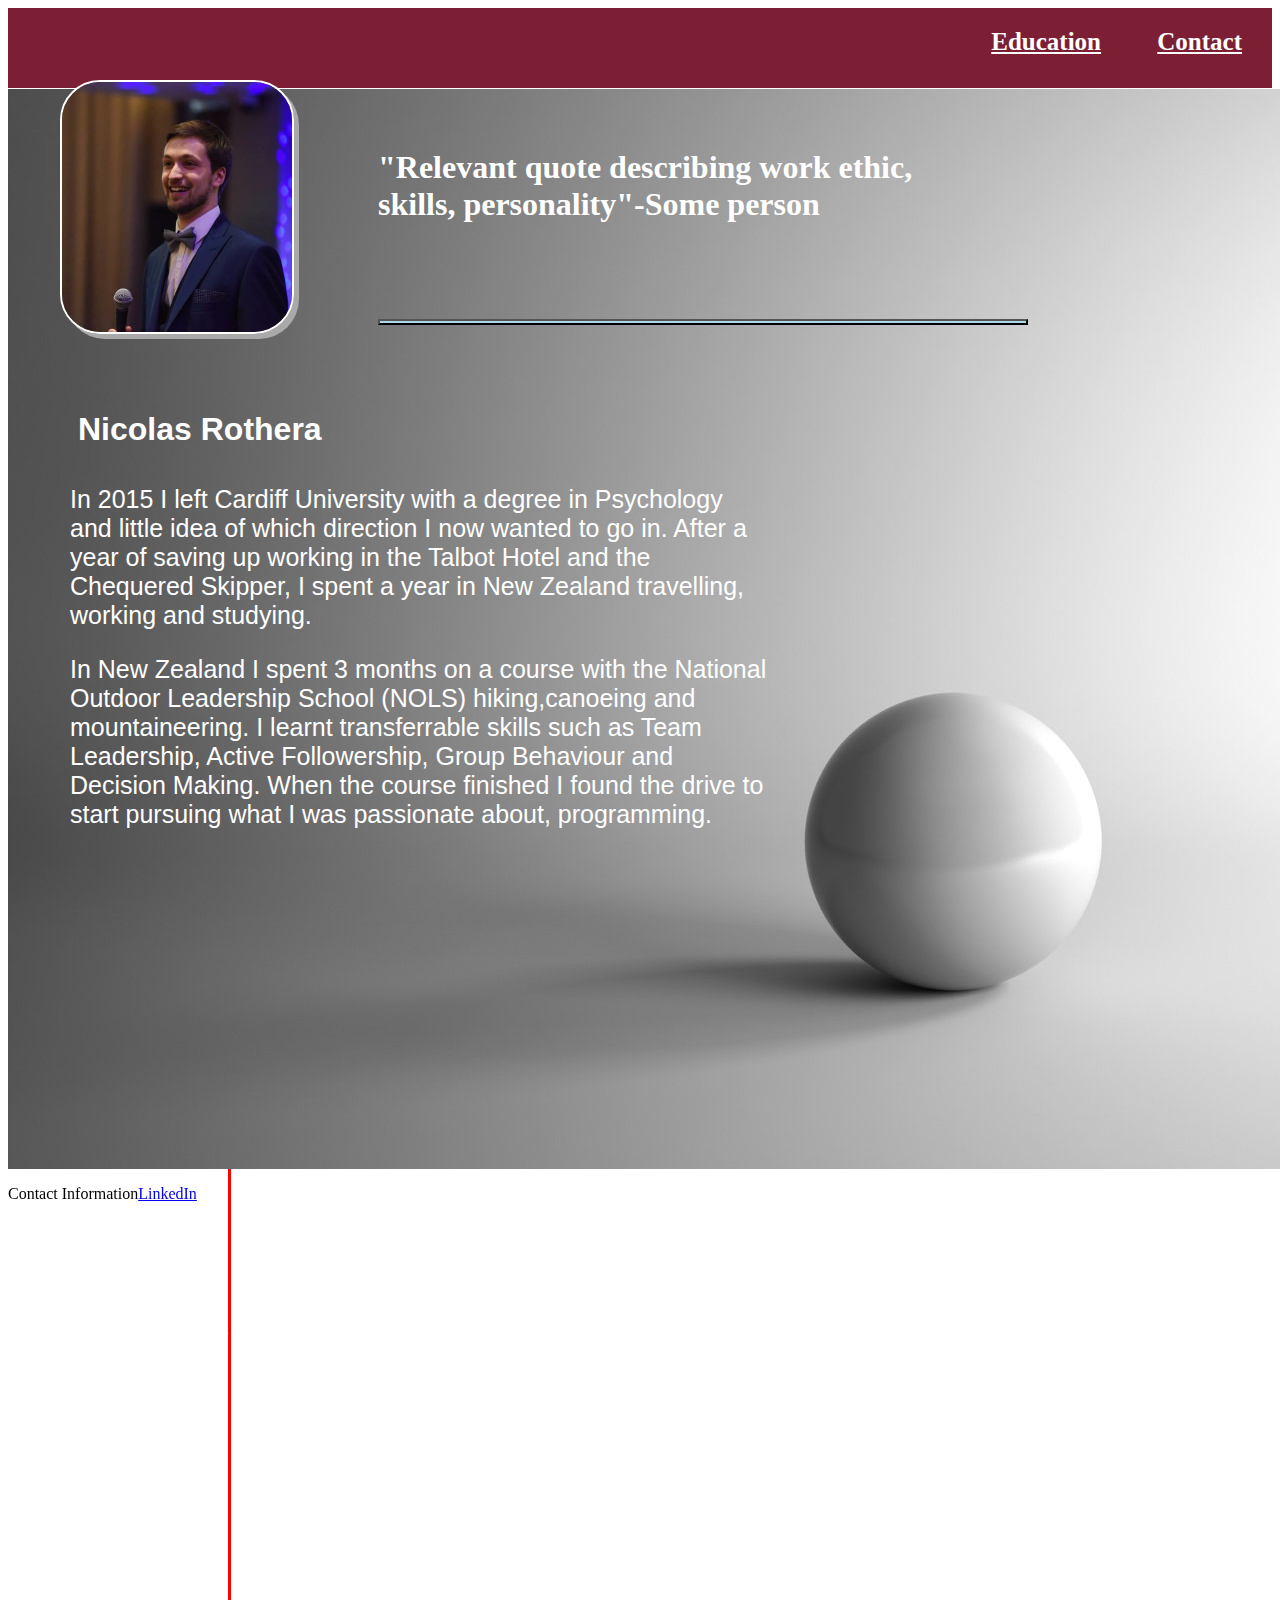
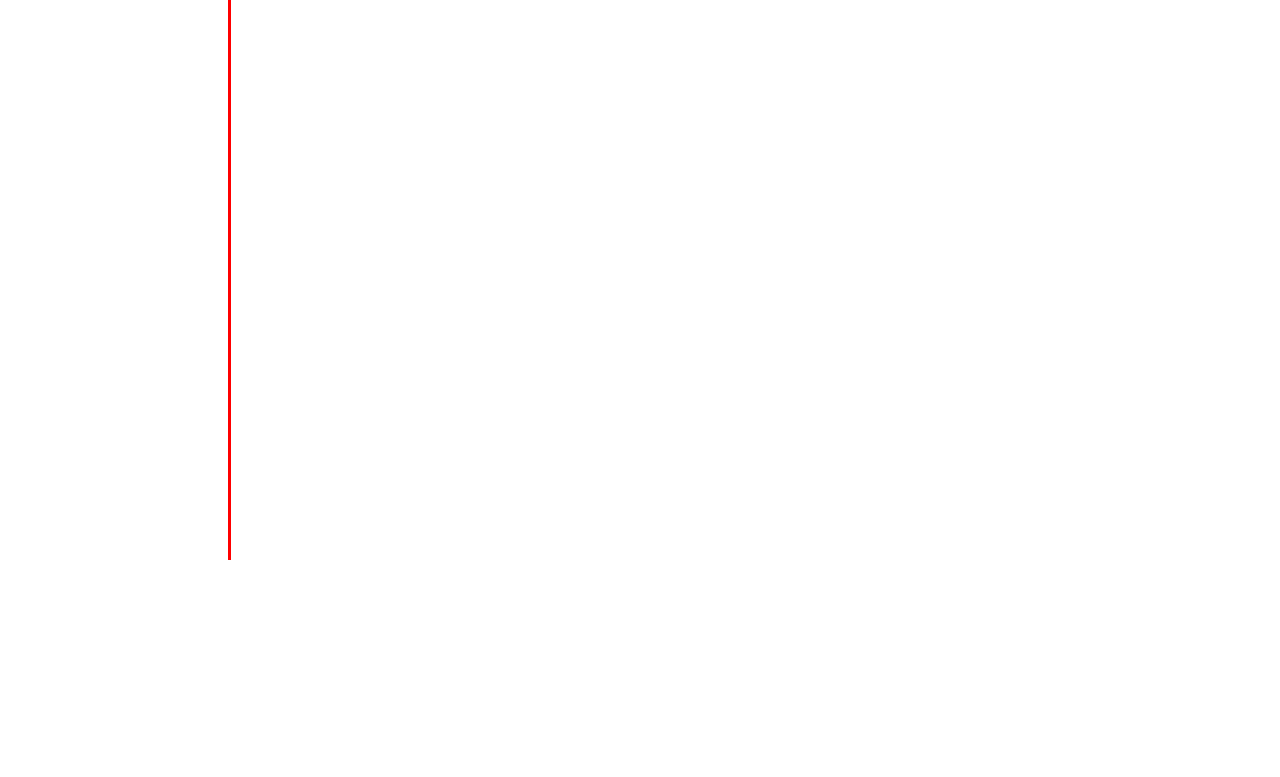
==== index.html @ a5a85052 "style changes, new table" ====
<!DOCTYPE html>
<html>
  <head>
    <link rel="stylesheet" href="https://maxcdn.bootstrapcdn.com/bootstrap/4.0.0-alpha.6/css/bootstrap.min.css" integrity="sha384-rwoIResjU2yc3z8GV/NPeZWAv56rSmLldC3R/AZzGRnGxQQKnKkoFVhFQhNUwEyJ" crossorigin="anonymous">
    <meta charset="utf-8">
    <link rel="stylesheet" href="styles/style.css">
    <link href="https://fonts.googleapis.com/css?family=Alegreya|Amiri" rel="stylesheet">
    <link href="https://fonts.googleapis.com/css?family=Dancing+Script" rel="stylesheet">
   <title></title>
  </head>
  <body>

  <nav>
    <ul>
      <li><a href="#section2" id='lists'>Education</a></li>
      <li><a href="#contact" id='lists'>Contact</a></li>
    </ul>
  </nav>

  <div id="section1">
    <div class="inspiration">
      <h1 id="quotes">"Relevant quote describing work ethic, skills, personality"-Some person </h1>
      <button onclick="change_text()"type="button" name="button"></button>
    </div>

    <div class="profile_pic">
      <img src="styles/me.jpg">
      <h1 id="name">Nicolas Rothera</h2>
    </div>

    <main>
      <p>
        In 2015 I left Cardiff University with a degree in Psychology and little idea of which direction I now wanted to go in. After a year of saving up working in the Talbot Hotel and the Chequered Skipper, I spent a year in New Zealand travelling, working and studying.
      </p>
      <p>
        In New Zealand I spent 3 months on a course with the National Outdoor Leadership School (NOLS) hiking,canoeing and mountaineering. I learnt transferrable skills such as Team Leadership, Active Followership, Group Behaviour and Decision Making. When the course finished I found the drive to start pursuing what I was passionate about, programming.
      </p>

    </main>
  </div>

  <div id="section2">
    <div class="container">
      <div id="title" class="row">
        <div class="col-md-12">Education</div>
      </div>
      <div id="titles" class="row">
        <div class="col-md-3">Oundle School</div>
        <div class="col-md-3">Cardiff University</div>
        <div class="col-md-3">Udemy and edX</div>
        <div class="col-md-3">NOLS</div>
      </div>
      <div id="content" class="row">
        <div class="col-md-3">
          A-Level Mathematic: B <br>
          A-Level English: B <br>
          Pre-U Politics: M3
        </div>
        <div class="col-md-3">
          BSc Honors Psychology <br>
          President of Psychology Society
        </div>
        <div class="col-md-3">
          Python <br>
          JavaScript <br>
          Html and CSS <br>
          Ruby
        </div>
        <div class="col-md-3">
          Team Leadership <br>
          Decision Making <br>
          Leadership Style
        </div>
      </div>
      <div id="title2" class="col-md-12">Experience</div>

    </div>
    <footer>
      <div class="inner">
        <p>Contact Information<a href="https://www.linkedin.com/in/nicolas-rothera-088366a8/"</a>LinkedIn</p>
      </div>
    </footer>
  </div>


  </body>
  <script src="home.js"></script>
</html>
---- styles/style.css ----
nav {
  background-color: #7C1F35;
  padding-bottom: 80px;
}

nav ul {
  list-style-type: none;
  margin: 0;
  float: right;
  font-size: 25px;
  word-spacing: 50px;
  padding-right: 30px;
  font-weight: bold;
  margin-top: 20px;
}
nav li {
  display: inline;
}

nav a {
  color:white;
}

#section1 {
  background-image: url("background.jpg");
  height:1080px;
  width: 1920px;
}

.profile_pic img {
  height:250px;
  width:230px;
  display: block;
  border: solid white 2px;
  border-radius: 40px;
  position: absolute;
  top:80px;
  left:60px;
  box-shadow: 5px 5px darkgrey;
}

.inspiration {
  height:20px;
  width:100px;
  margin: -20px -50px;
  position:relative;
  top: 60px;
  left:290px;
}

.inspiration button{
  width:650px;
  height: 2px;
  position: absolute;
  top: 170px;
  left: 130px;
  background-color: lightblue;
}

#quotes{
  margin-left: 130px;
  width: 600px;
  font-family: fantasy;
  color: white;
  font-weight: bold;
}
#name{
  font-family: sans-serif;
  position: absolute;
  top:390px;
  color:white;
  margin-left: 70px;
}

main{
  font-family: sans-serif;
  position: absolute;
  top: 460px;
  left: 70px;
  width: 700px;
  height: 300px;
  color:white;
  font-size: 25px;
}

#section2{
  background: url("background2.jpg");
  background-size: 100%;
  width: 1920px;
  height:1200px;
}

.container{
  text-align: center;
  float: left;
  color: white;
  border-right: red solid 3px;
}

#title{
  font-size: 40px;
  margin-top: 20px;
}

#titles{
  margin-top: 50px;
  font-size: 30px;
}


#content{
  line-height: 60px;
  font-weight: bold;
  font-size: 15px;
}

#contact{
  font-size: 20px;
  text-align: center;
  position: absolute;
  left:510px;
  bottom: 0px;
  top: 900px;
}

#contact-list{
  font-size: 15px;
  list-style-type: none;
}

#contact-title{
  position: absolute;
  bottom: 10px;
  right: 0px;
}

.inner{
  position: fixed;
}

@media screen and (max-width:900px){
  #quotes{
    display: none;
  }
  button{
    display: none;
  }
}

@media screen and (max-width: 760px){
  main{
    width: 400px;
    font-size: 20px;
  }
}
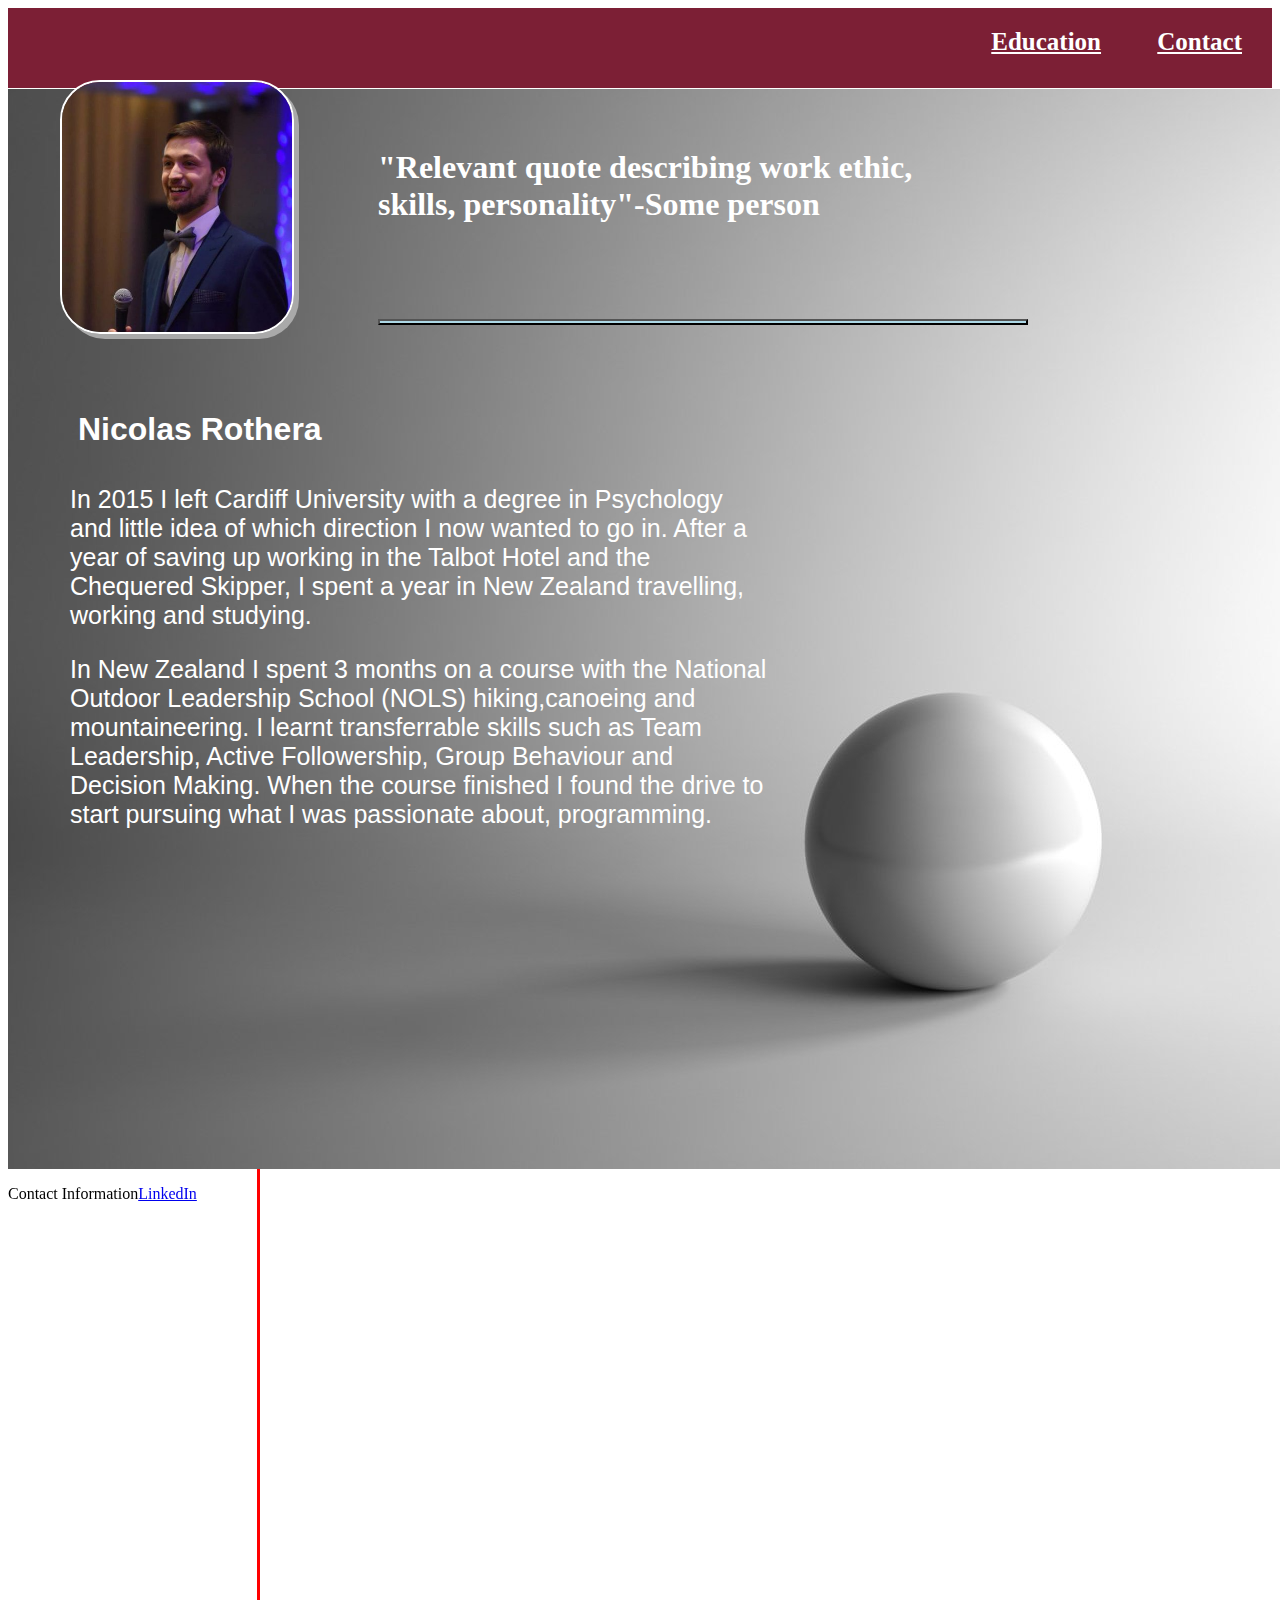
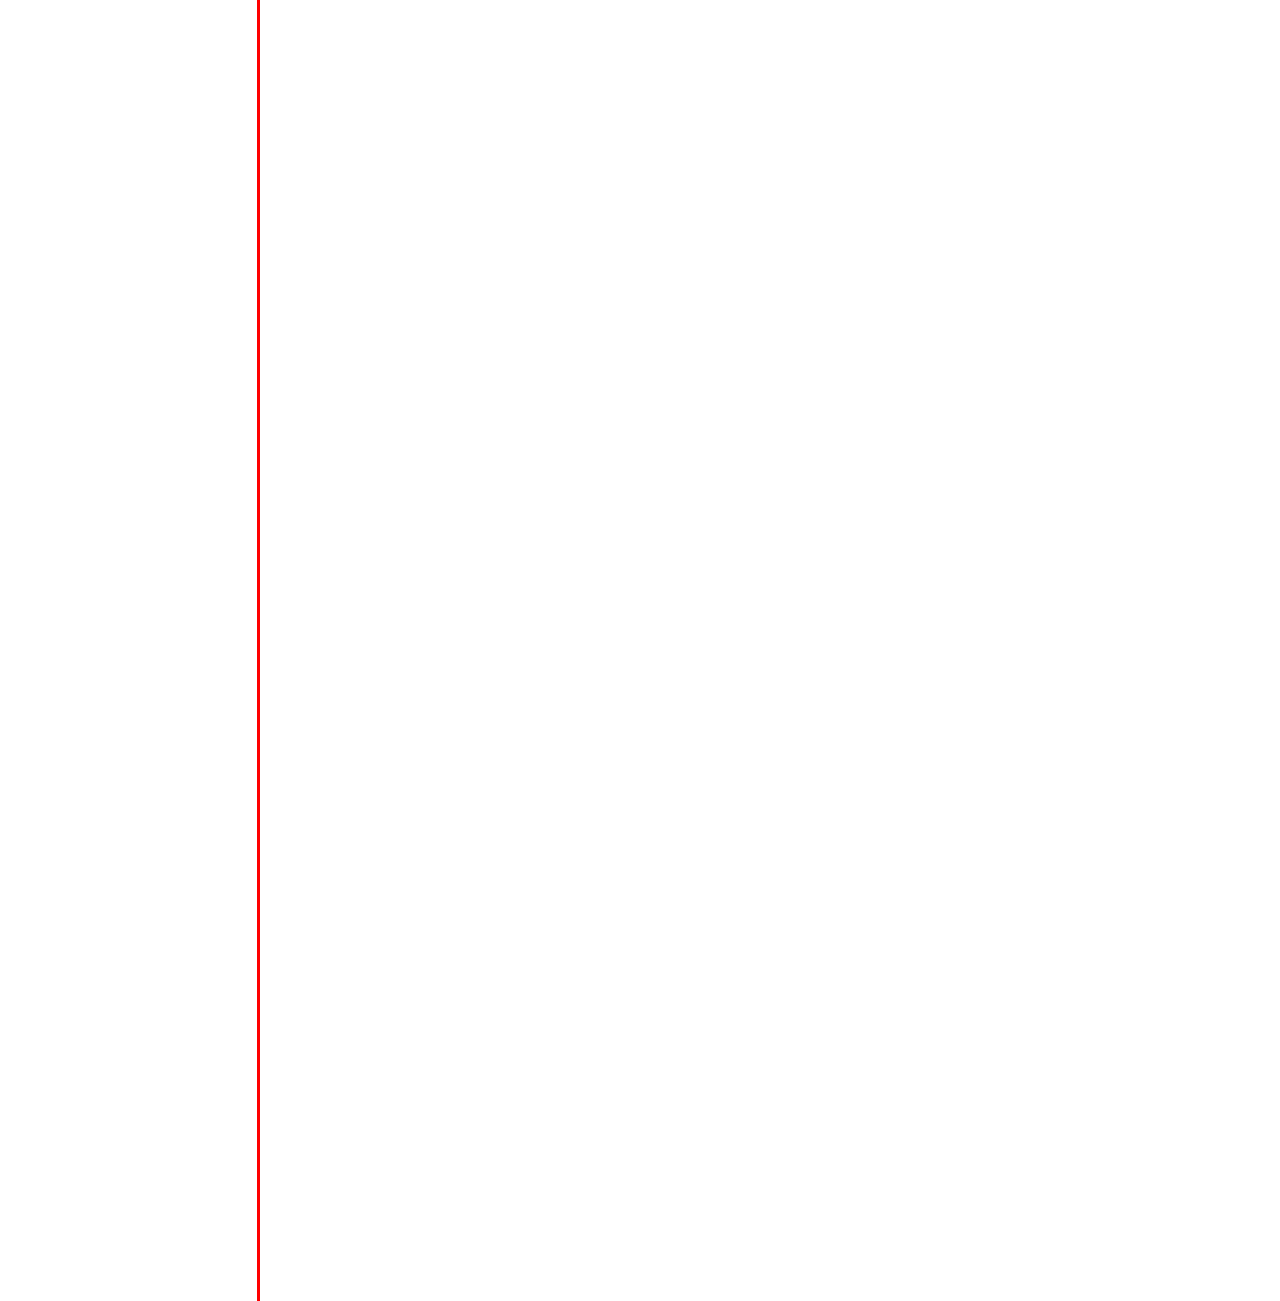
==== commit 93eac394: "chaned text" ====
--- a/index.html
+++ b/index.html
@@ -72,8 +72,29 @@
           Leadership Style
         </div>
       </div>
-      <div id="title2" class="col-md-12">Experience</div>
-
+      <div id="title" class="col-md-12">Experience</div>
+      <div id="titles" class="row">
+        <div class="col-md-4">Central Backpackers</div>
+        <div class="col-md-4">Talbot Hotel</div>
+        <div class="col-md-4">Starbucks</div>
+      </div>
+      <div id="content" class="row">
+        <div class="col-md-4">
+          A-Level Mathematic: B <br>
+          A-Level English: B <br>
+          Pre-U Politics: M3
+        </div>
+        <div class="col-md-4">
+          BSc Honors Psychology <br>
+          President of Psychology Society
+        </div>
+        <div class="col-md-4">
+          Python <br>
+          JavaScript <br>
+          Html and CSS <br>
+          Ruby
+        </div>
+      </div>
     </div>
     <footer>
       <div class="inner">
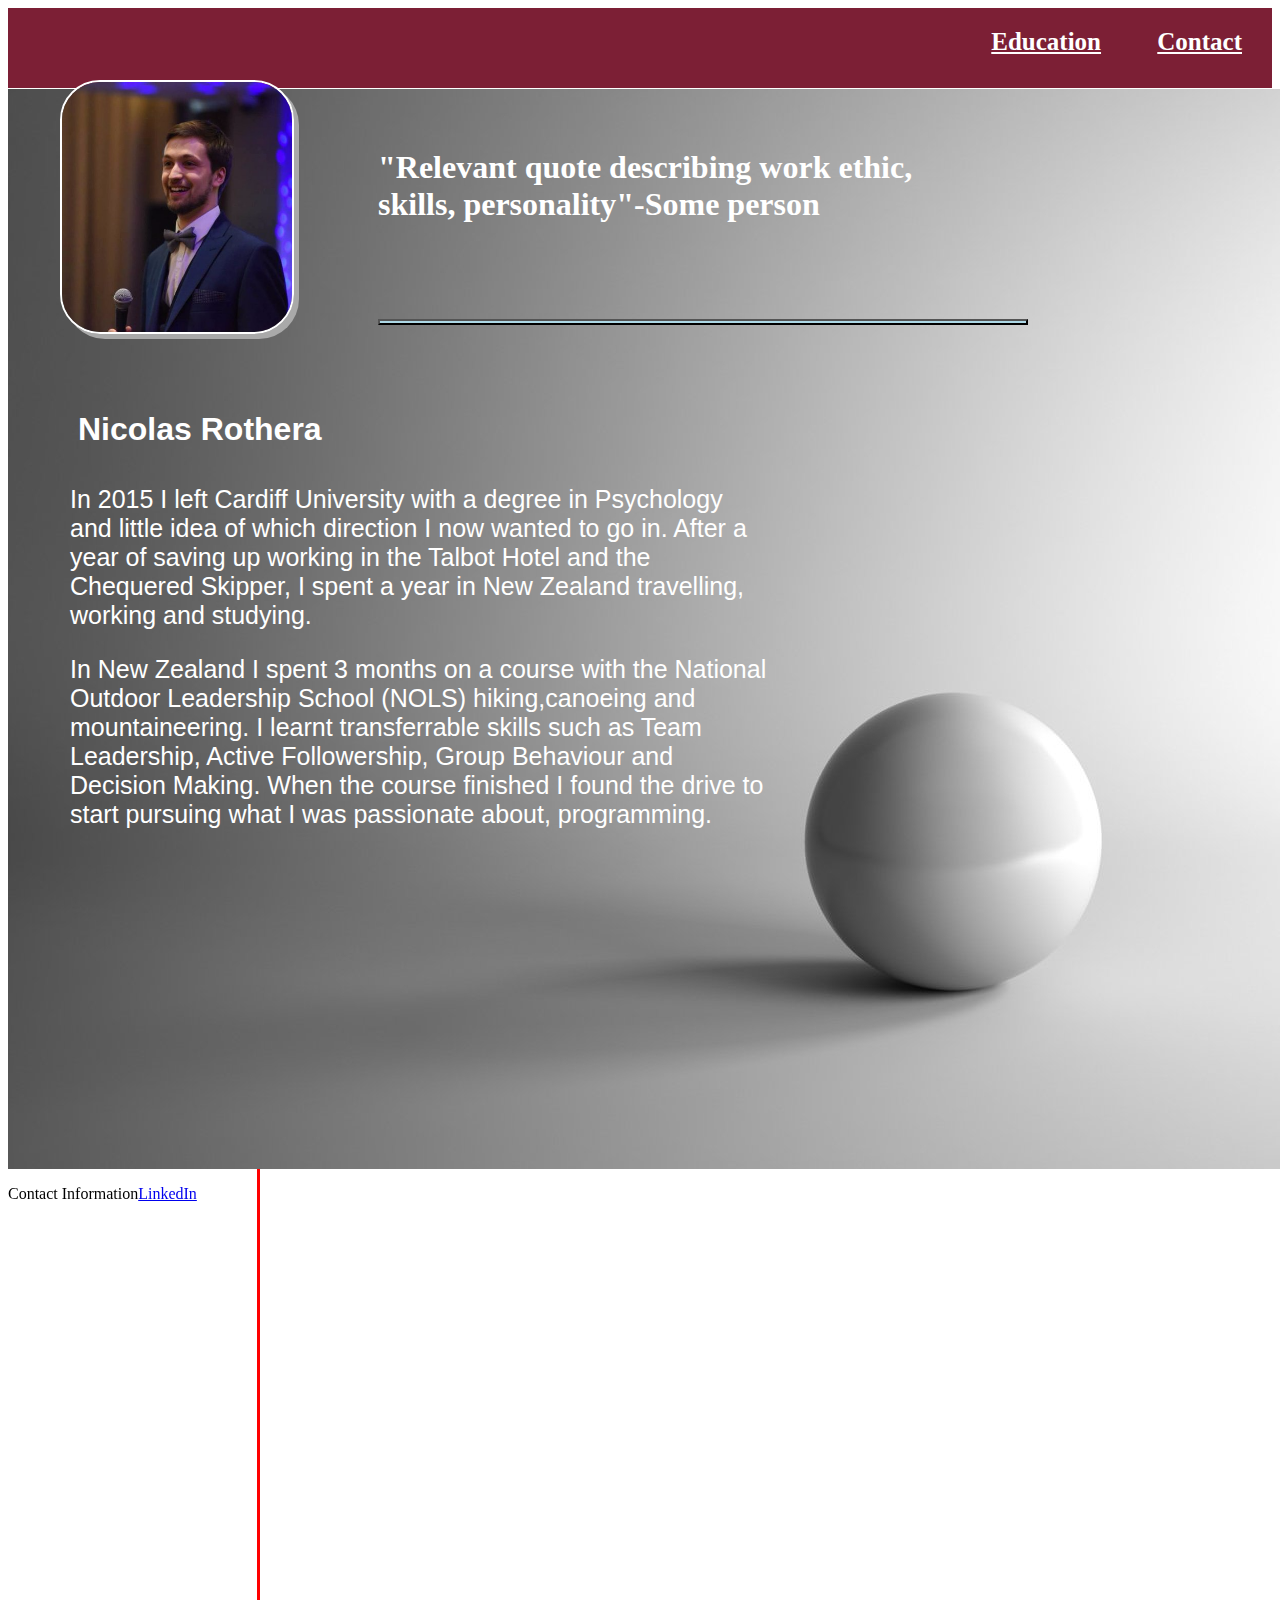
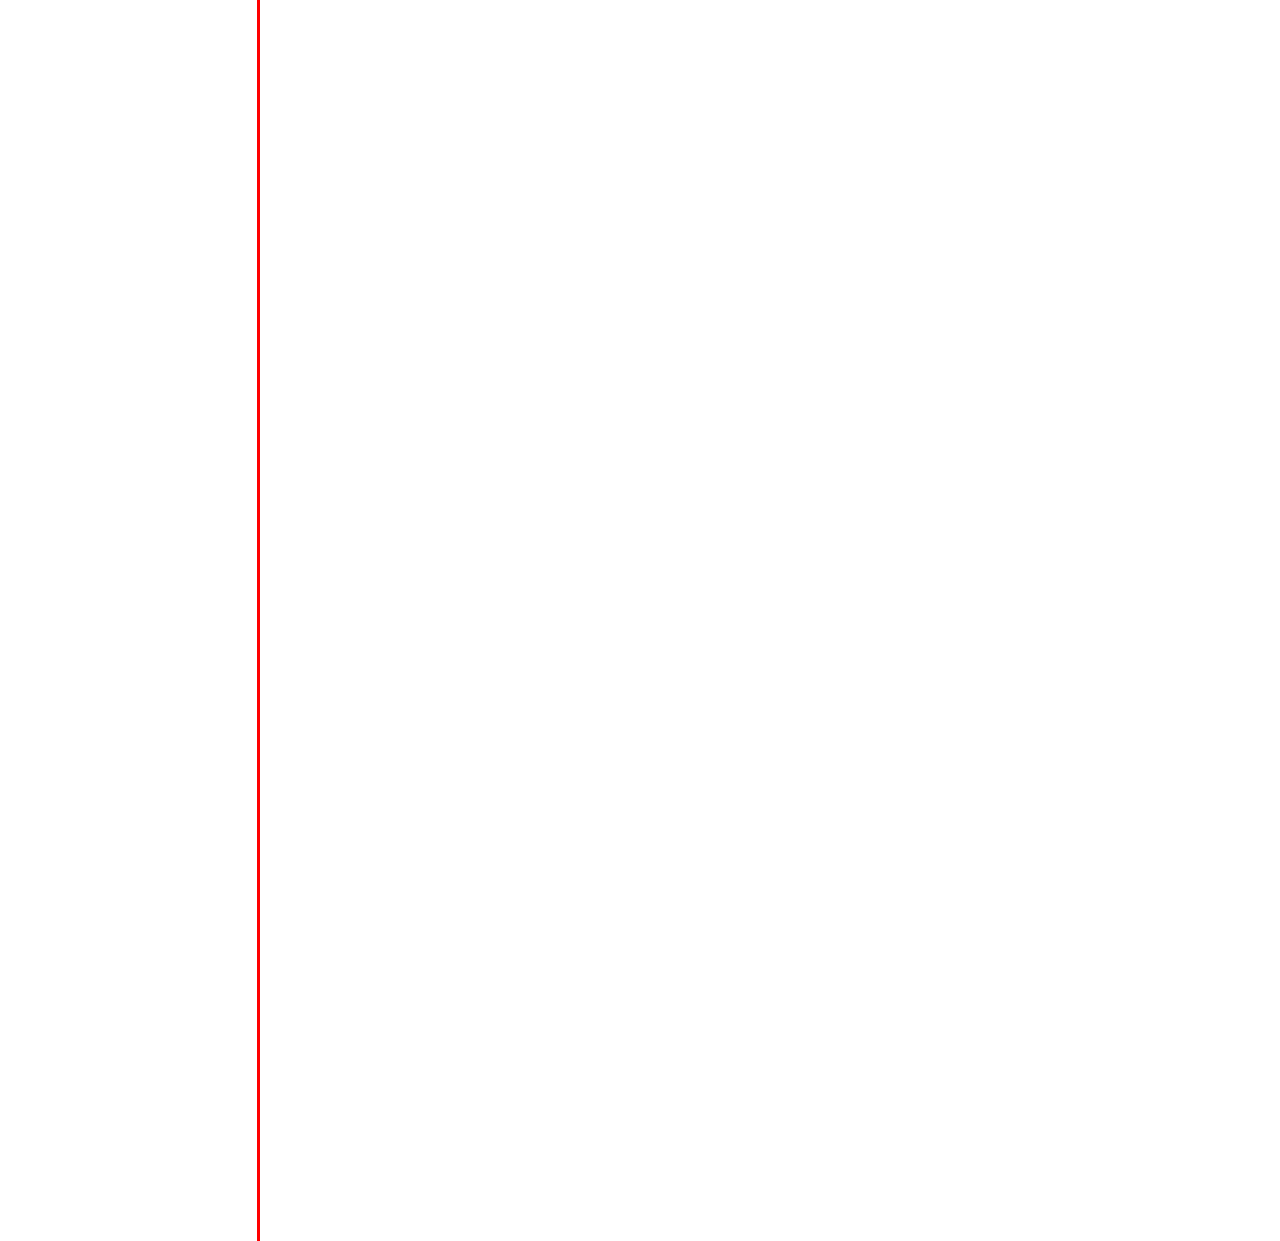
==== commit a751adf6: "style changes and text" ====
--- a/index.html
+++ b/index.html
@@ -80,19 +80,18 @@
       </div>
       <div id="content" class="row">
         <div class="col-md-4">
-          A-Level Mathematic: B <br>
-          A-Level English: B <br>
-          Pre-U Politics: M3
+          Manage booking system<br>
+          Aid customers<br>
+          Maintain positive atmosphere
         </div>
         <div class="col-md-4">
-          BSc Honors Psychology <br>
-          President of Psychology Society
+          Waitering and bartending <br>
+          Reception work
         </div>
         <div class="col-md-4">
-          Python <br>
-          JavaScript <br>
-          Html and CSS <br>
-          Ruby
+          Create specialty drinks <br>
+          Coffee Master <br>
+          Customer Service
         </div>
       </div>
     </div>
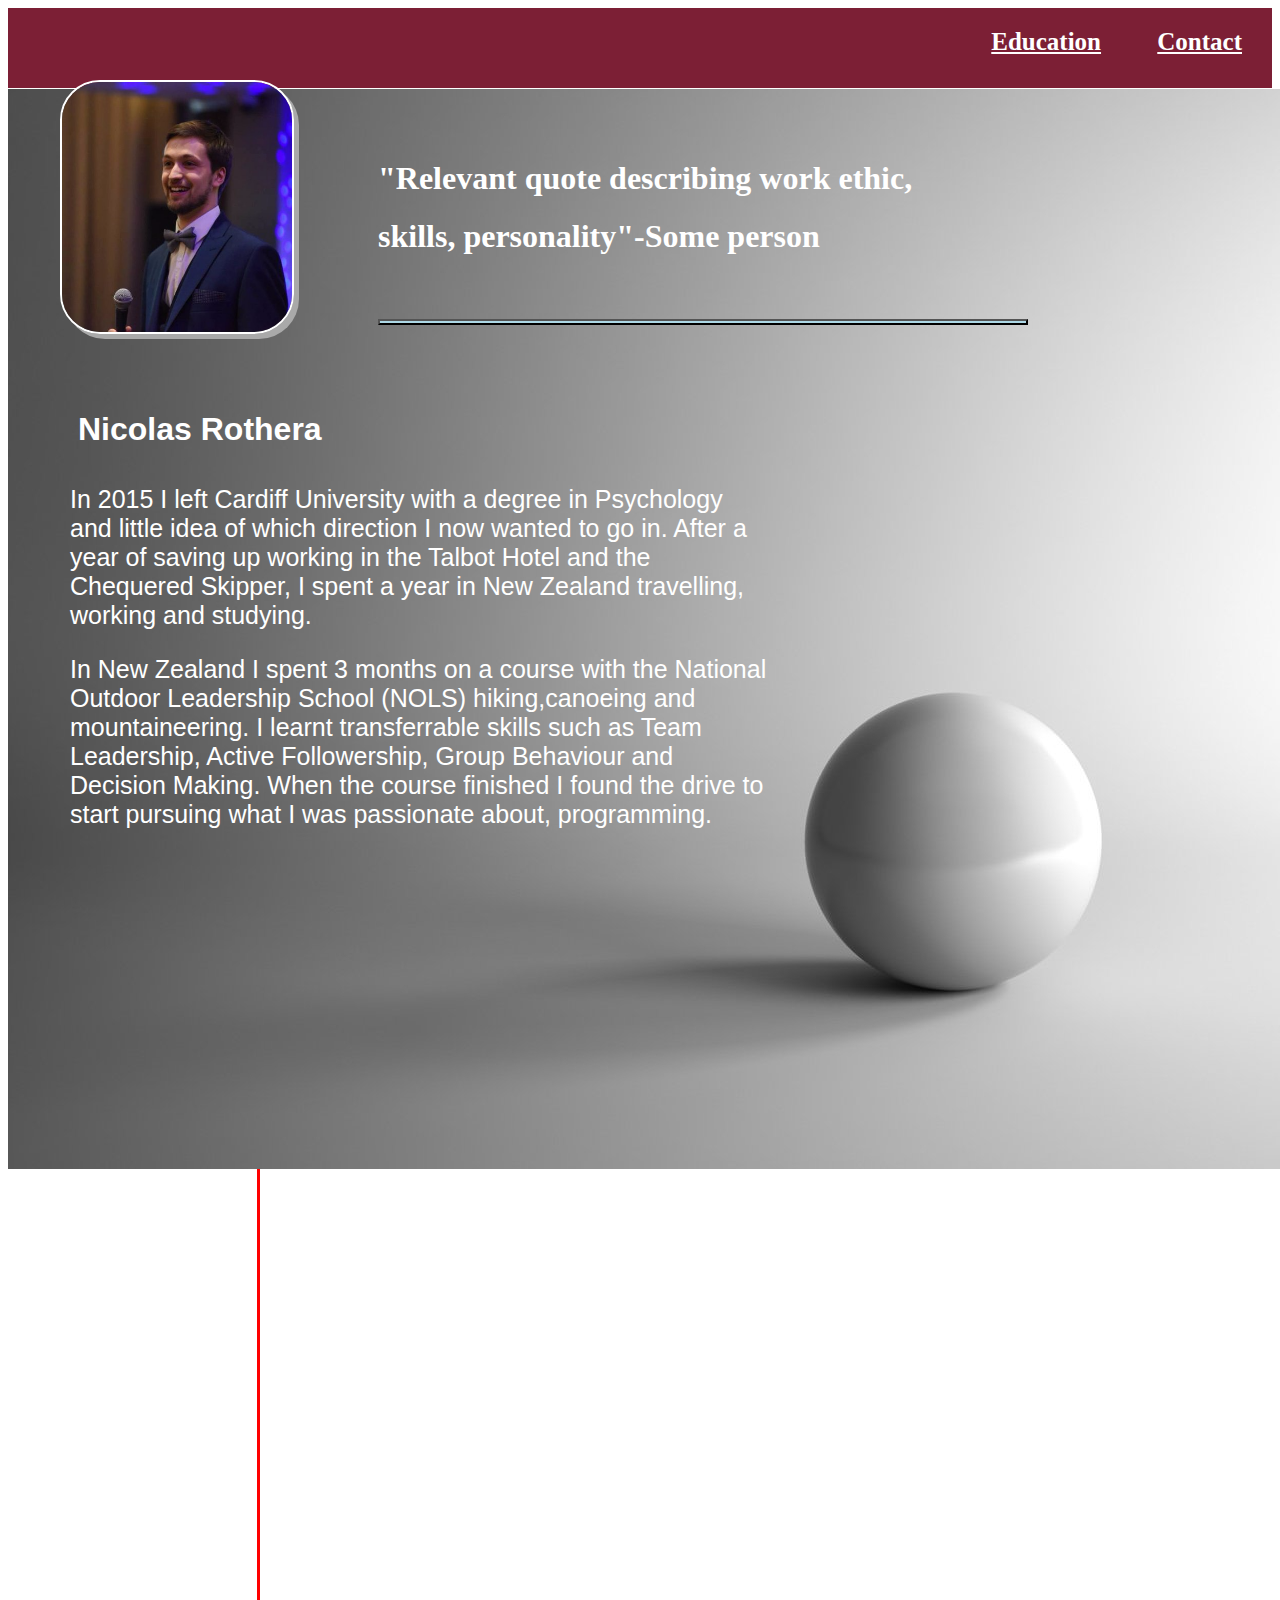
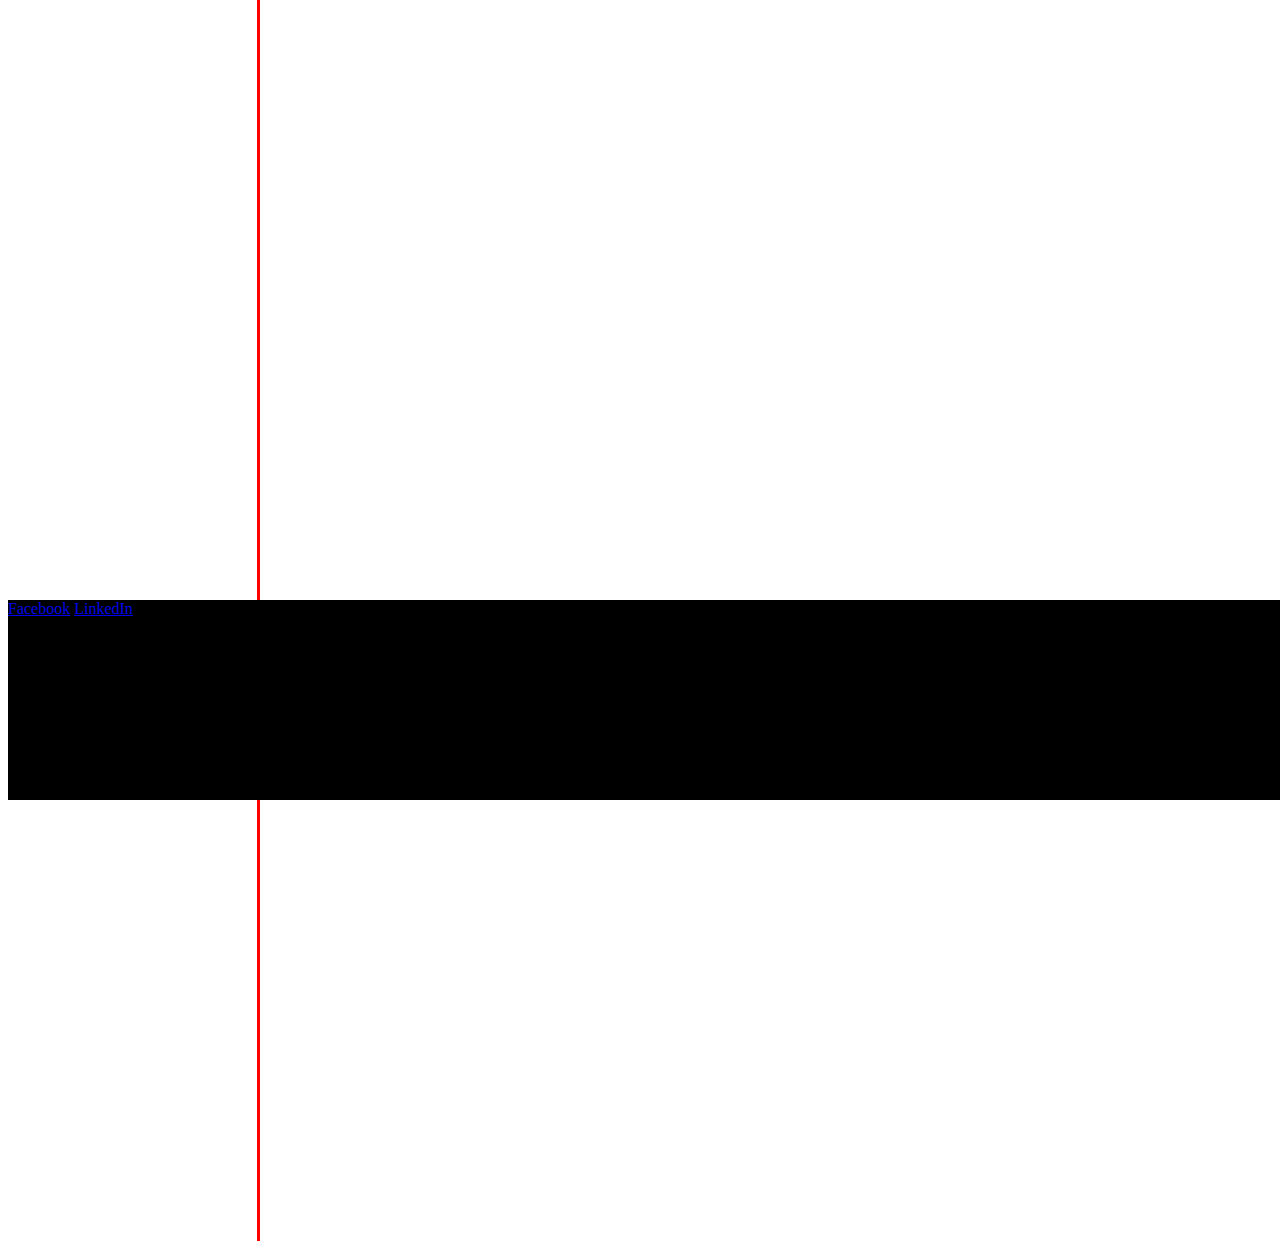
==== commit b8cc88a6: "added footer" ====
--- a/index.html
+++ b/index.html
@@ -95,14 +95,13 @@
         </div>
       </div>
     </div>
+
     <footer>
-      <div class="inner">
-        <p>Contact Information<a href="https://www.linkedin.com/in/nicolas-rothera-088366a8/"</a>LinkedIn</p>
-      </div>
+      <a id="facebook" href="https://www.facebook.com/nick.rothera">Facebook</a>
+      <a href="https://www.linkedin.com/in/nicolas-rothera-088366a8/">LinkedIn</a>
     </footer>
+    
   </div>
-
-
   </body>
   <script src="home.js"></script>
 </html>
--- a/styles/style.css
+++ b/styles/style.css
@@ -63,6 +63,7 @@
   font-family: fantasy;
   color: white;
   font-weight: bold;
+  line-height: 58px;
 }
 #name{
   font-family: sans-serif;
@@ -114,28 +115,12 @@
   font-size: 15px;
 }
 
-#contact{
-  font-size: 20px;
-  text-align: center;
+footer{
+  width:100%;
+  height:200px;
   position: absolute;
-  left:510px;
-  bottom: 0px;
-  top: 900px;
-}
-
-#contact-list{
-  font-size: 15px;
-  list-style-type: none;
-}
-
-#contact-title{
-  position: absolute;
-  bottom: 10px;
-  right: 0px;
-}
-
-.inner{
-  position: fixed;
+  top: 2200px;
+  background-color: black;
 }
 
 @media screen and (max-width:900px){
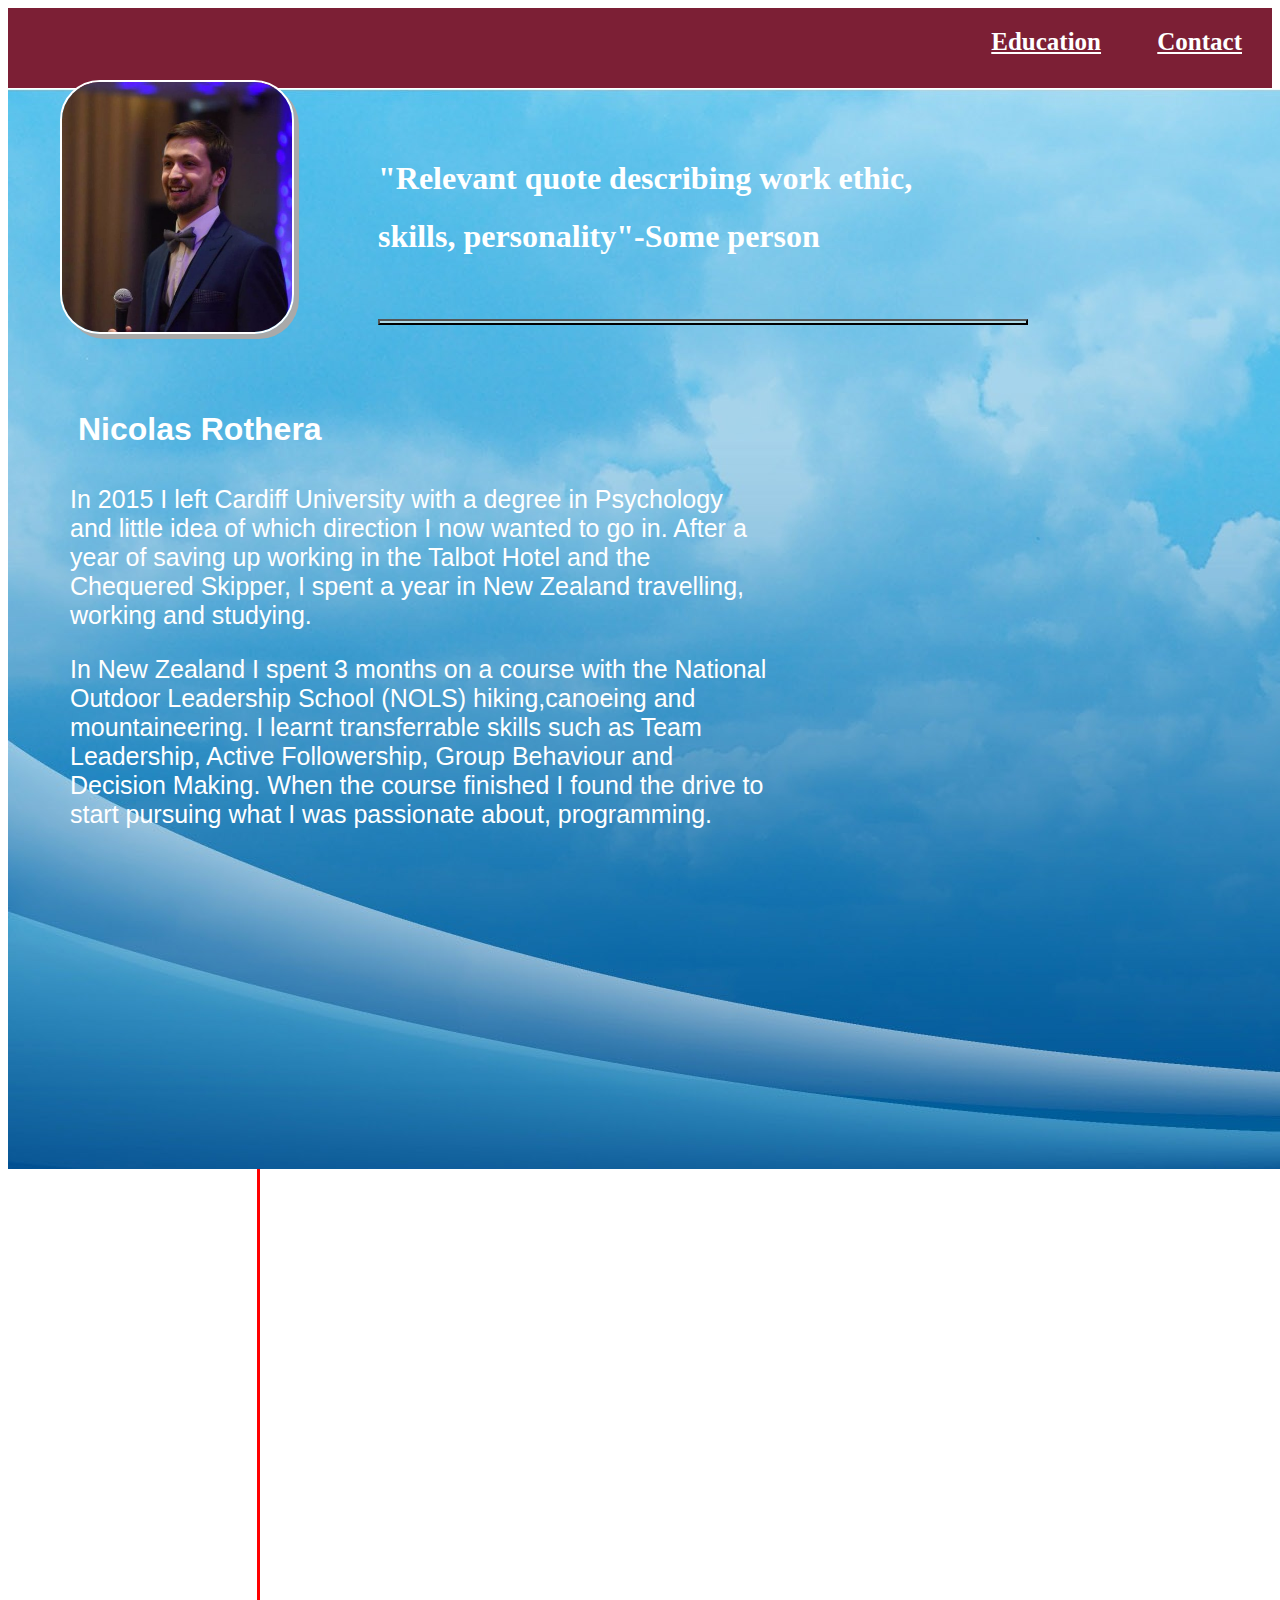
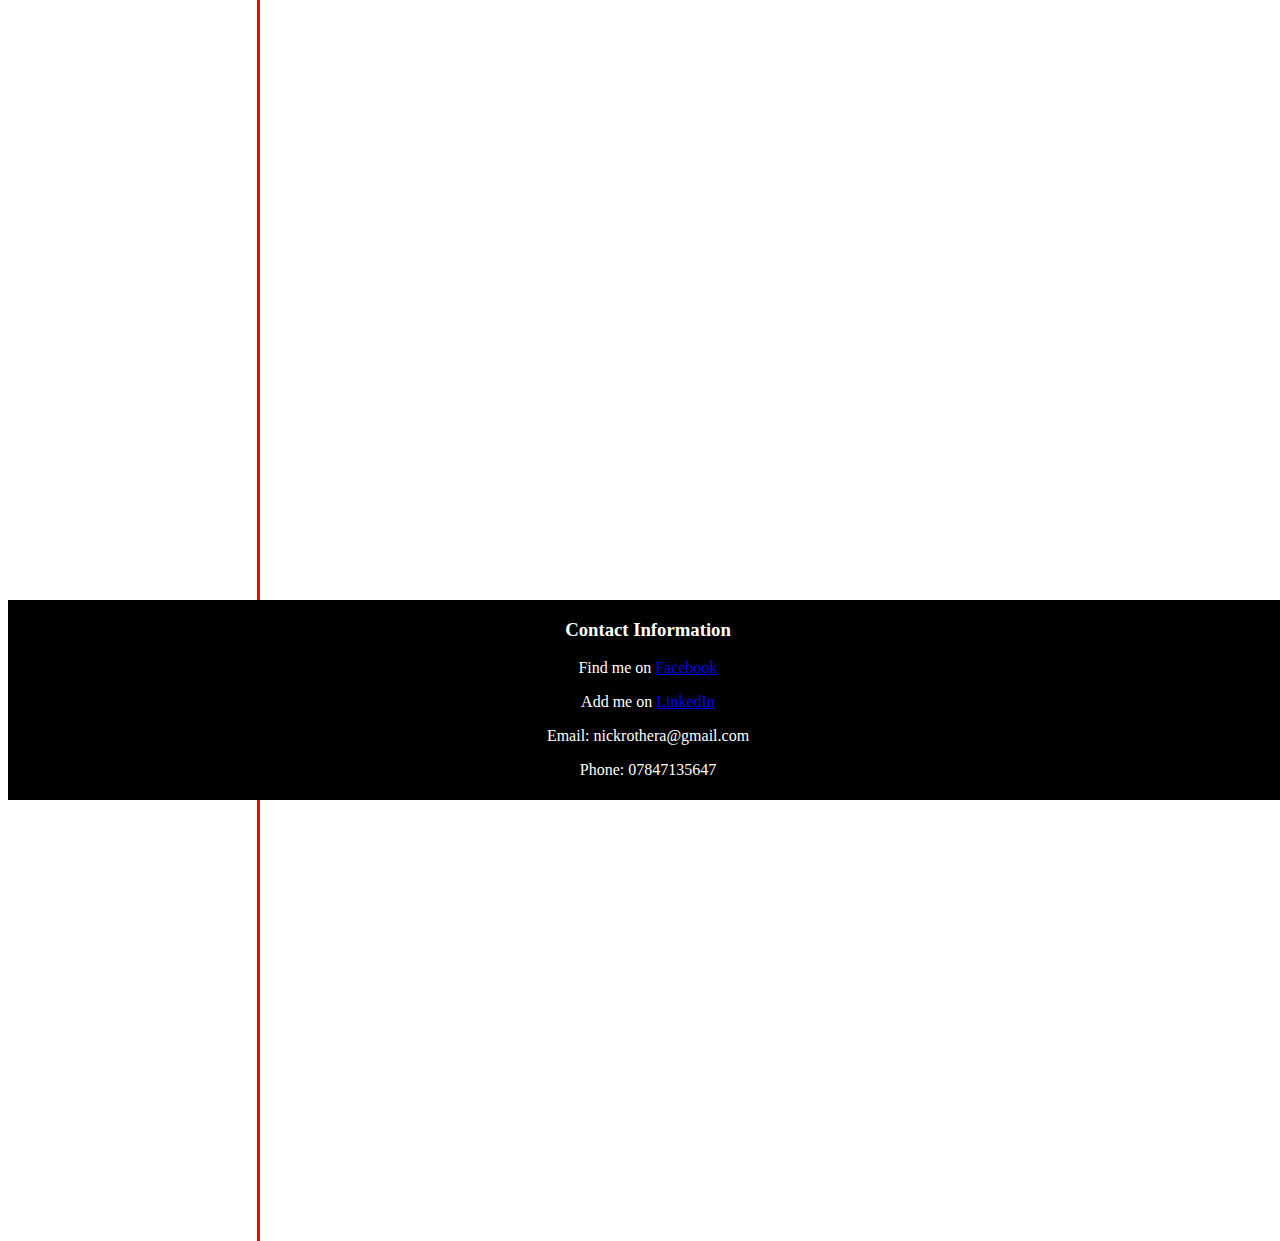
==== commit b9491434: "trying different background" ====
--- a/index.html
+++ b/index.html
@@ -97,10 +97,13 @@
     </div>
 
     <footer>
-      <a id="facebook" href="https://www.facebook.com/nick.rothera">Facebook</a>
-      <a href="https://www.linkedin.com/in/nicolas-rothera-088366a8/">LinkedIn</a>
+      <h3>Contact Information</h3>
+      <p>Find me on <a id="facebook" href="https://www.facebook.com/nick.rothera">Facebook</a></p>
+      <p>Add me on <a href="https://www.linkedin.com/in/nicolas-rothera-088366a8/">LinkedIn</a></p>
+      <p>Email: nickrothera@gmail.com</p>
+      <p>Phone: 07847135647</p>
     </footer>
-    
+
   </div>
   </body>
   <script src="home.js"></script>
--- a/styles/style.css
+++ b/styles/style.css
@@ -116,11 +116,13 @@
 }
 
 footer{
+  text-align: center;
   width:100%;
   height:200px;
   position: absolute;
   top: 2200px;
   background-color: black;
+  color:white;
 }
 
 @media screen and (max-width:900px){
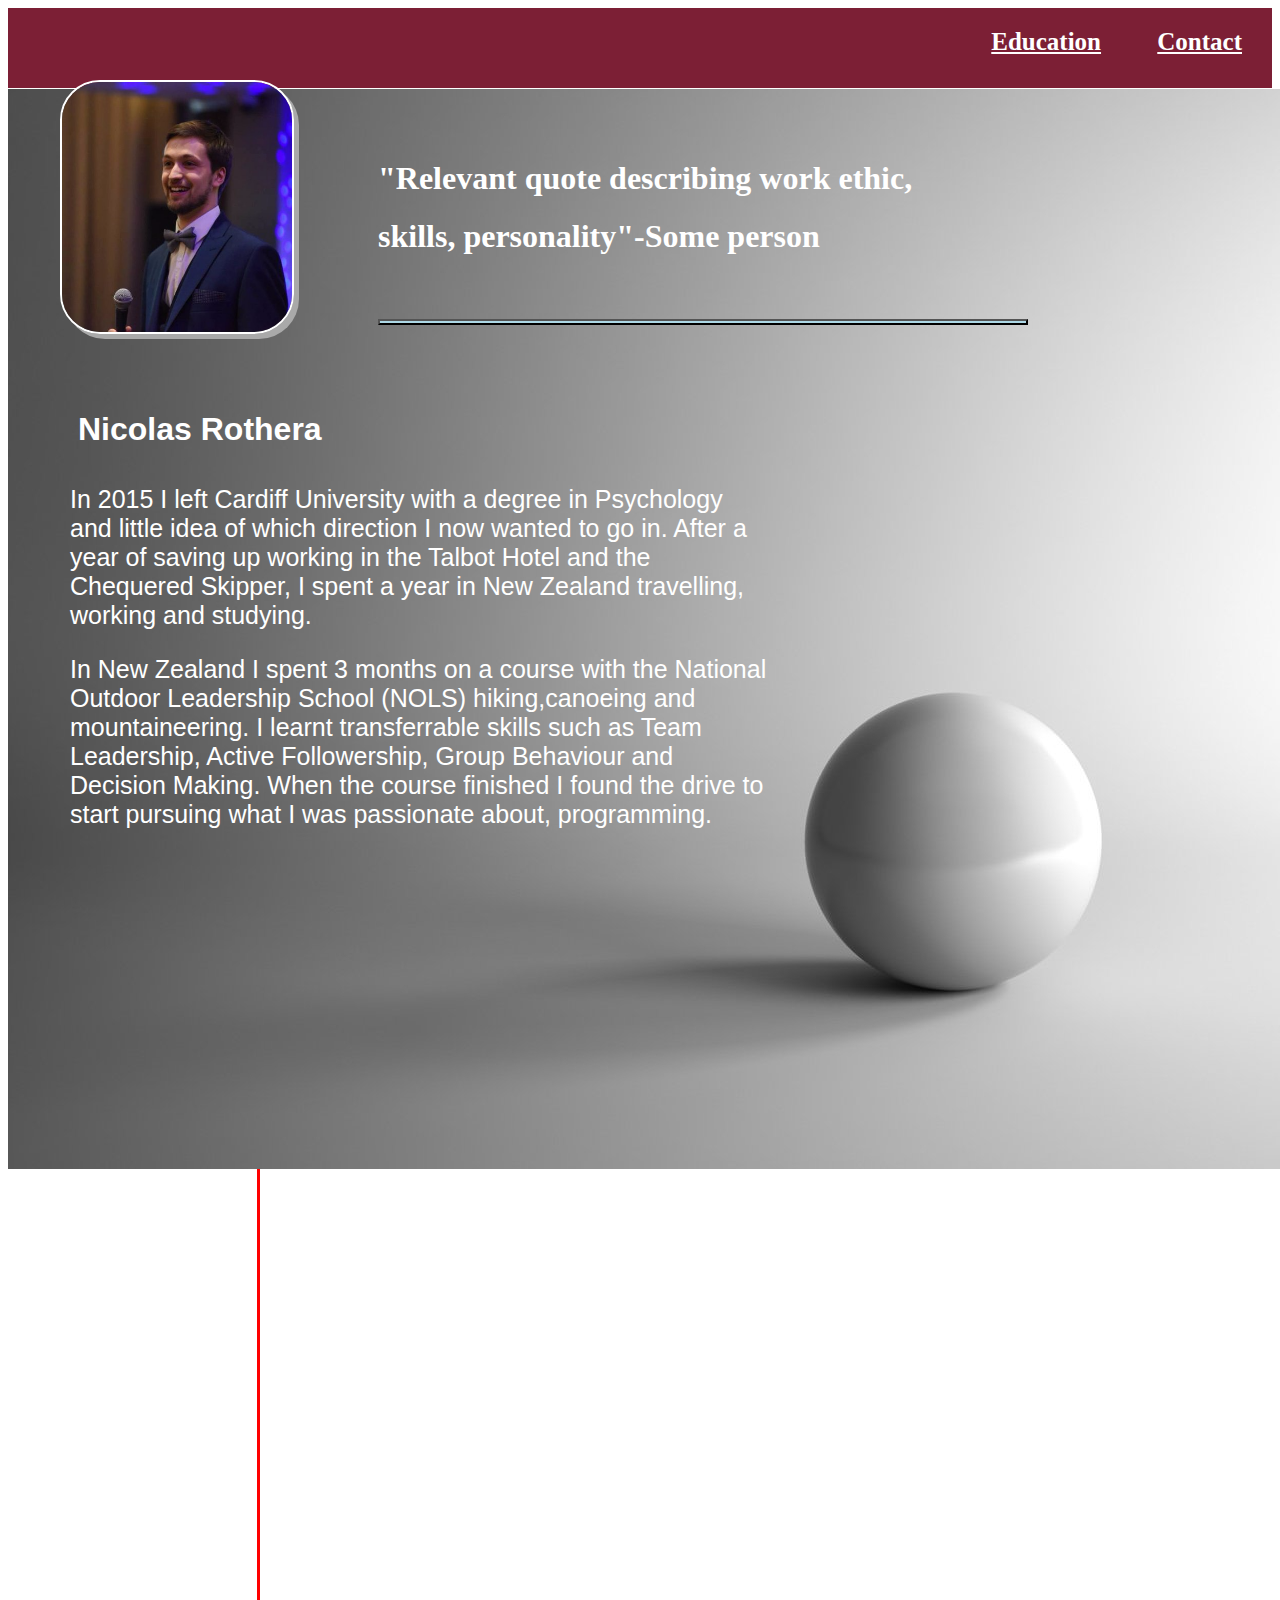
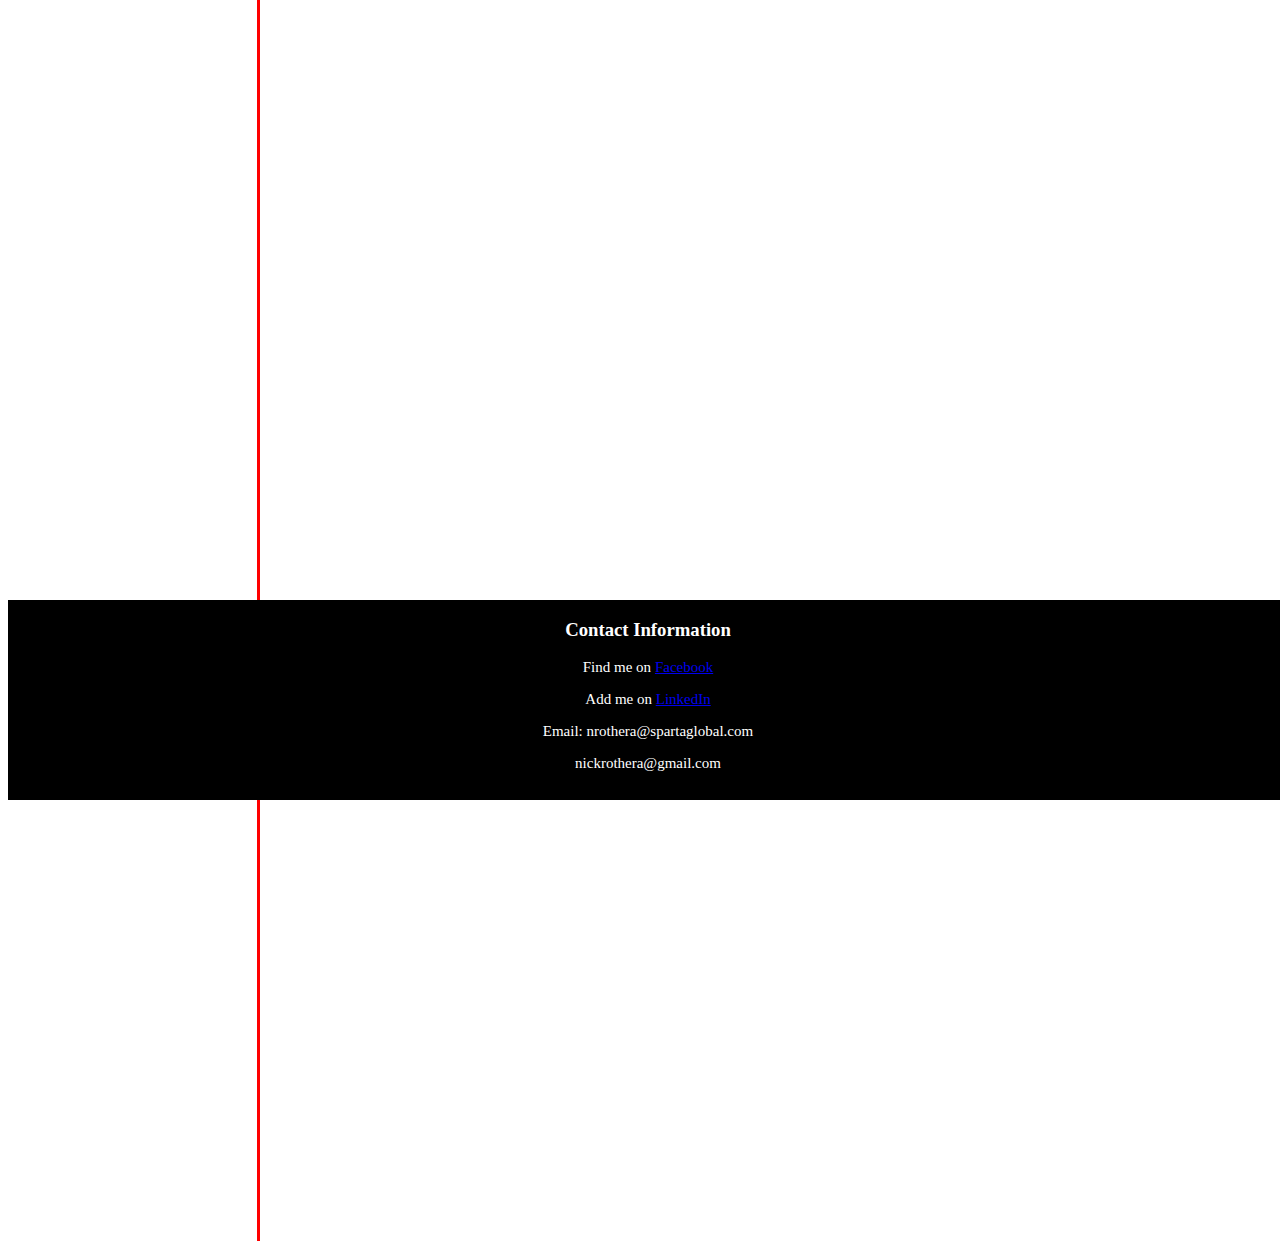
==== commit d60beb1d: "footer styling" ====
--- a/index.html
+++ b/index.html
@@ -100,8 +100,8 @@
       <h3>Contact Information</h3>
       <p>Find me on <a id="facebook" href="https://www.facebook.com/nick.rothera">Facebook</a></p>
       <p>Add me on <a href="https://www.linkedin.com/in/nicolas-rothera-088366a8/">LinkedIn</a></p>
-      <p>Email: nickrothera@gmail.com</p>
-      <p>Phone: 07847135647</p>
+      <p>Email: nrothera@spartaglobal.com</p>
+      <p>nickrothera@gmail.com</p>
     </footer>
 
   </div>
--- a/styles/style.css
+++ b/styles/style.css
@@ -116,13 +116,16 @@
 }
 
 footer{
-  text-align: center;
   width:100%;
   height:200px;
   position: absolute;
   top: 2200px;
   background-color: black;
+  text-align: center;
   color:white;
+}
+footer p{
+  font-size: 15px;
 }
 
 @media screen and (max-width:900px){
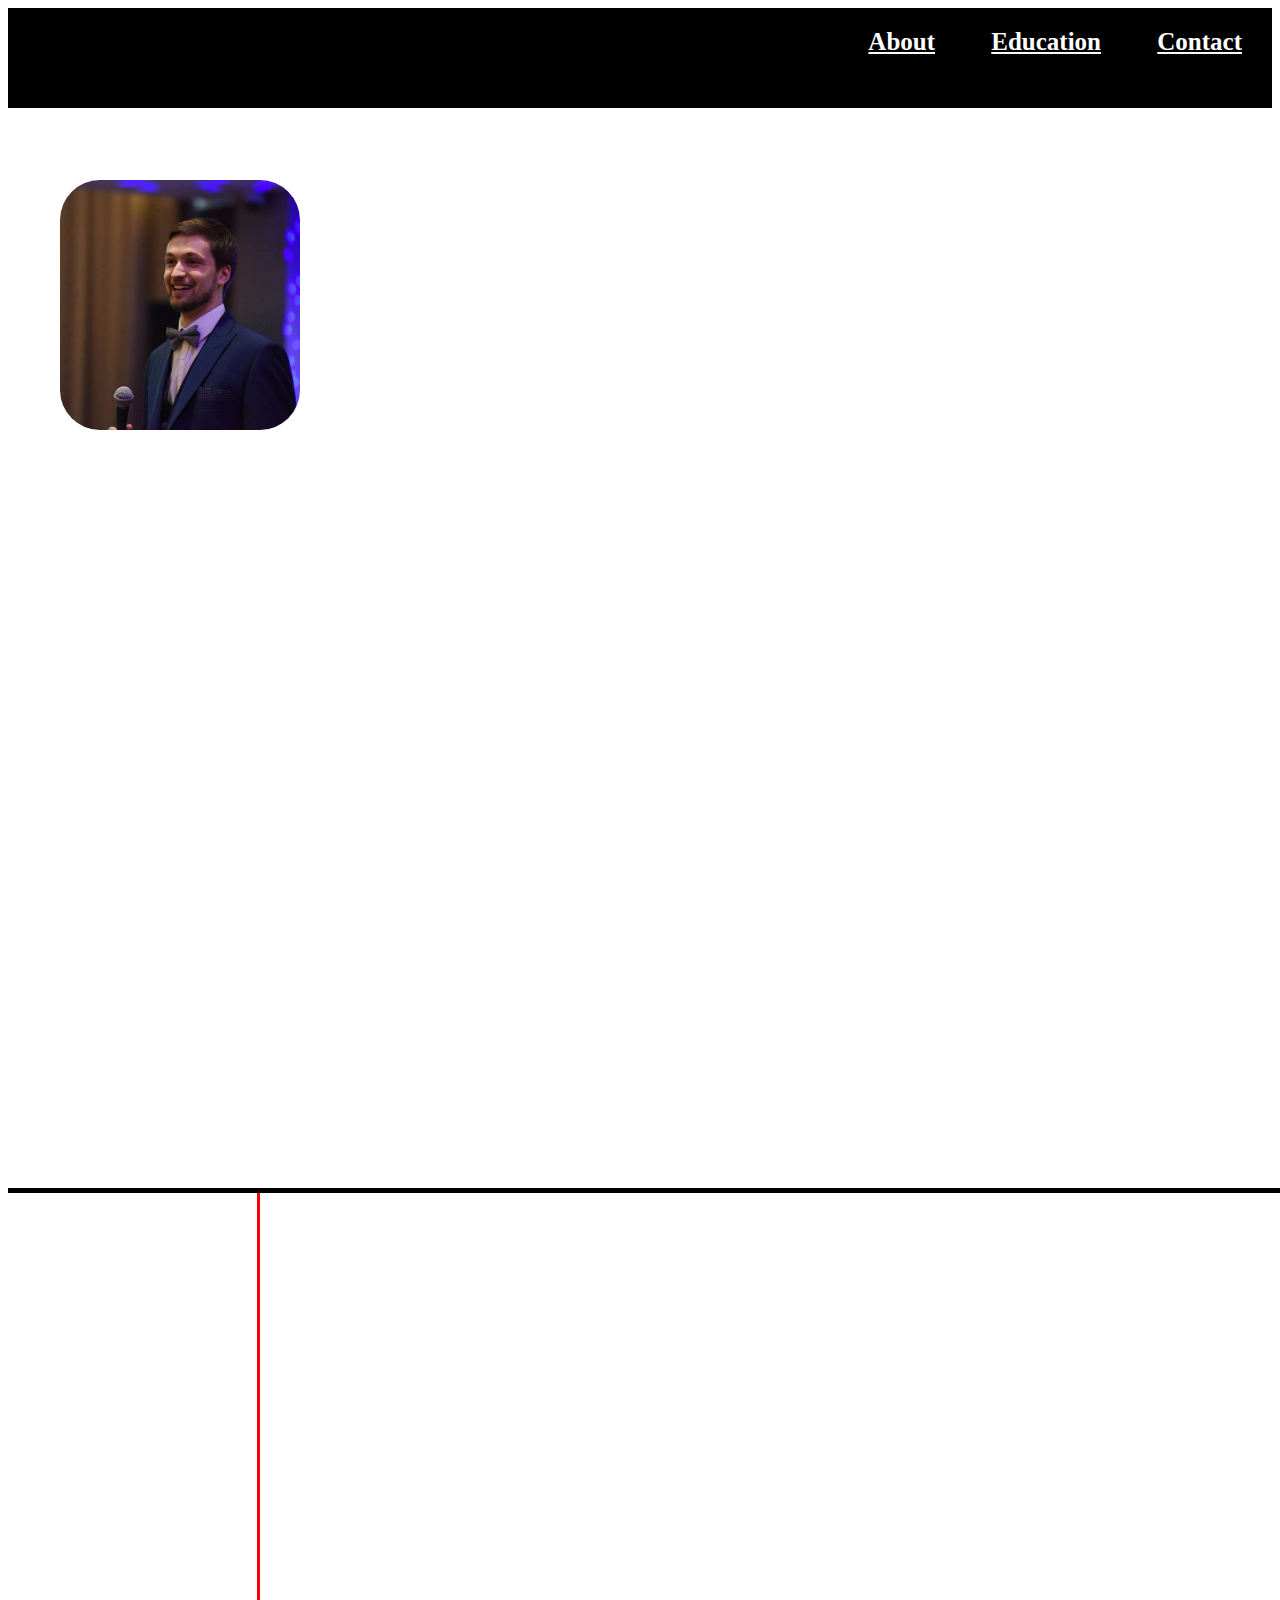
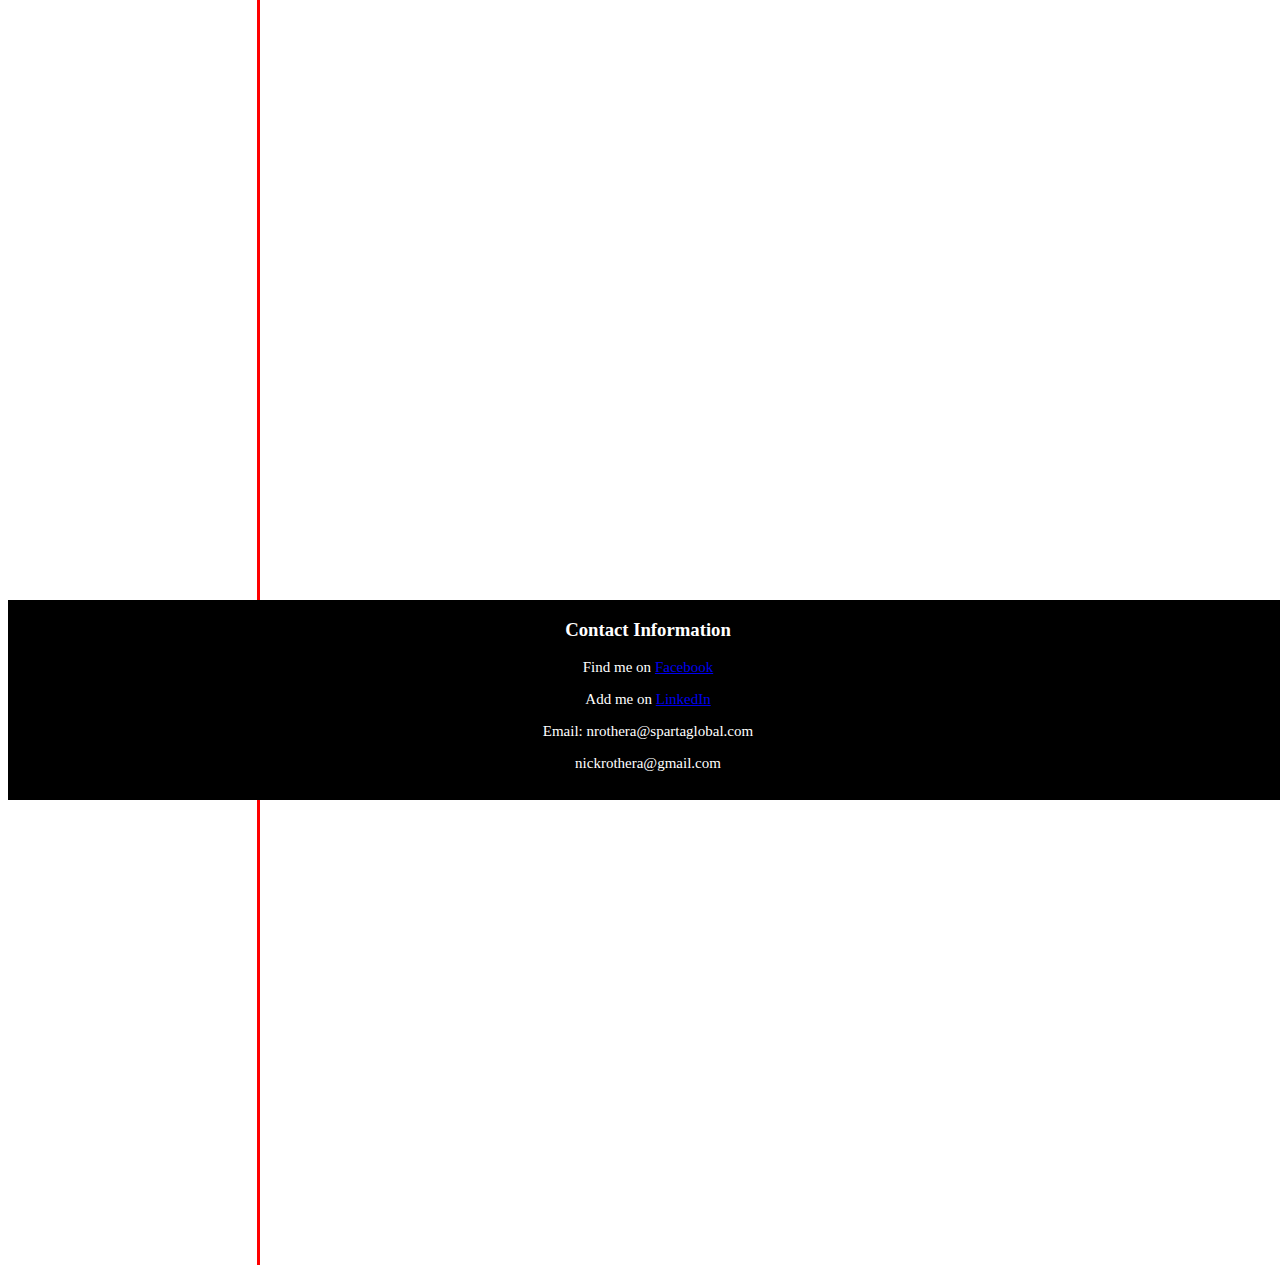
==== commit ac17d70a: "styling changes" ====
--- a/index.html
+++ b/index.html
@@ -12,6 +12,7 @@
 
   <nav>
     <ul>
+      <li><a href="#about" id='lists'>About</a></li>
       <li><a href="#section2" id='lists'>Education</a></li>
       <li><a href="#contact" id='lists'>Contact</a></li>
     </ul>
@@ -20,15 +21,15 @@
   <div id="section1">
     <div class="inspiration">
       <h1 id="quotes">"Relevant quote describing work ethic, skills, personality"-Some person </h1>
-      <button onclick="change_text()"type="button" name="button"></button>
     </div>
 
     <div class="profile_pic">
       <img src="styles/me.jpg">
-      <h1 id="name">Nicolas Rothera</h2>
+      <h2 id="name">Nicolas Rothera</h2>
     </div>
 
-    <main>
+    <main id="about">
+      <h3>About me</h3>
       <p>
         In 2015 I left Cardiff University with a degree in Psychology and little idea of which direction I now wanted to go in. After a year of saving up working in the Talbot Hotel and the Chequered Skipper, I spent a year in New Zealand travelling, working and studying.
       </p>
--- a/styles/style.css
+++ b/styles/style.css
@@ -1,6 +1,6 @@
 nav {
-  background-color: #7C1F35;
-  padding-bottom: 80px;
+  background-color: black;
+  padding-bottom: 100px;
 }
 
 nav ul {
@@ -22,39 +22,29 @@
 }
 
 #section1 {
-  background-image: url("background.jpg");
+  background-image: url("background2.jpg");
   height:1080px;
-  width: 1920px;
+  width: 1440px;
+  border-bottom: black 5px solid;
 }
 
 .profile_pic img {
   height:250px;
-  width:230px;
+  width:240px;
   display: block;
-  border: solid white 2px;
   border-radius: 40px;
   position: absolute;
-  top:80px;
+  top:180px;
   left:60px;
-  box-shadow: 5px 5px darkgrey;
 }
 
 .inspiration {
   height:20px;
   width:100px;
   margin: -20px -50px;
-  position:relative;
-  top: 60px;
-  left:290px;
-}
-
-.inspiration button{
-  width:650px;
-  height: 2px;
   position: absolute;
-  top: 170px;
-  left: 130px;
-  background-color: lightblue;
+  top:120px;
+  left:300px;
 }
 
 #quotes{
@@ -64,30 +54,41 @@
   color: white;
   font-weight: bold;
   line-height: 58px;
+  position: absolute;
+  top: 80px;
 }
+
 #name{
   font-family: sans-serif;
+  color:white;
   position: absolute;
-  top:390px;
-  color:white;
-  margin-left: 70px;
+  left:70px;
+  top:120px;
+  font-weight: bold;
 }
 
+main h3{
+  margin-bottom: 40px;
+  font-size: 50px;
+}
 main{
   font-family: sans-serif;
   position: absolute;
   top: 460px;
-  left: 70px;
-  width: 700px;
+  left: 400px;
+  width: 800px;
   height: 300px;
   color:white;
   font-size: 25px;
+  text-align: center;
+  letter-spacing: 2px;
+  line-height: 40px;
 }
 
 #section2{
   background: url("background2.jpg");
   background-size: 100%;
-  width: 1920px;
+  width: 1440px;
   height:1200px;
 }
 
